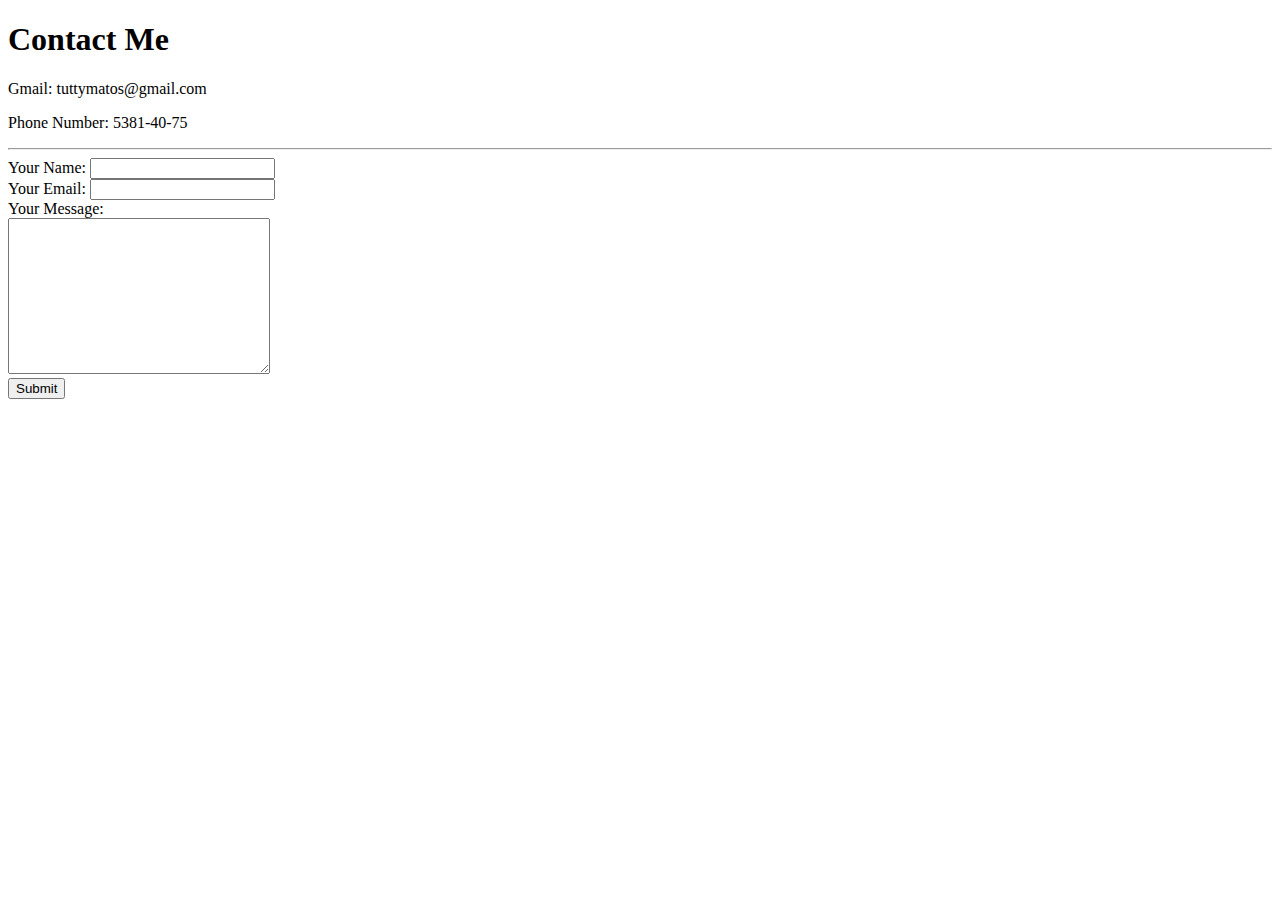
==== Contact Me.html @ e6786ffc "Add files via upload" ====
<!DOCTYPE html>
<html lang="en" dir="ltr">
  <head>
    <meta charset="utf-8">
    <title>Contact Me</title>
    <link rel="stylesheet" href="css/styles.css">
  </head>
  <body>
    <h1>Contact Me</h1>
    <p>Gmail: tuttymatos@gmail.com</p>
    <p>Phone Number: 5381-40-75</p>
    <hr>
<form class="" action="mailto:tuttymatos@gmail.com" method="post" enctype="text/plain">
  <label>Your Name:</label>
  <input type="text" name="YourName" value=""><br>
  <label>Your Email:</label>
  <input type="email" name="YourEmail" value=""><br>
  <label>Your Message:</label><br>
  <textarea name="YourMessage" rows="10" cols="30"></textarea><br>
  <input type="submit" name="">

</form>
  </body>
</html>
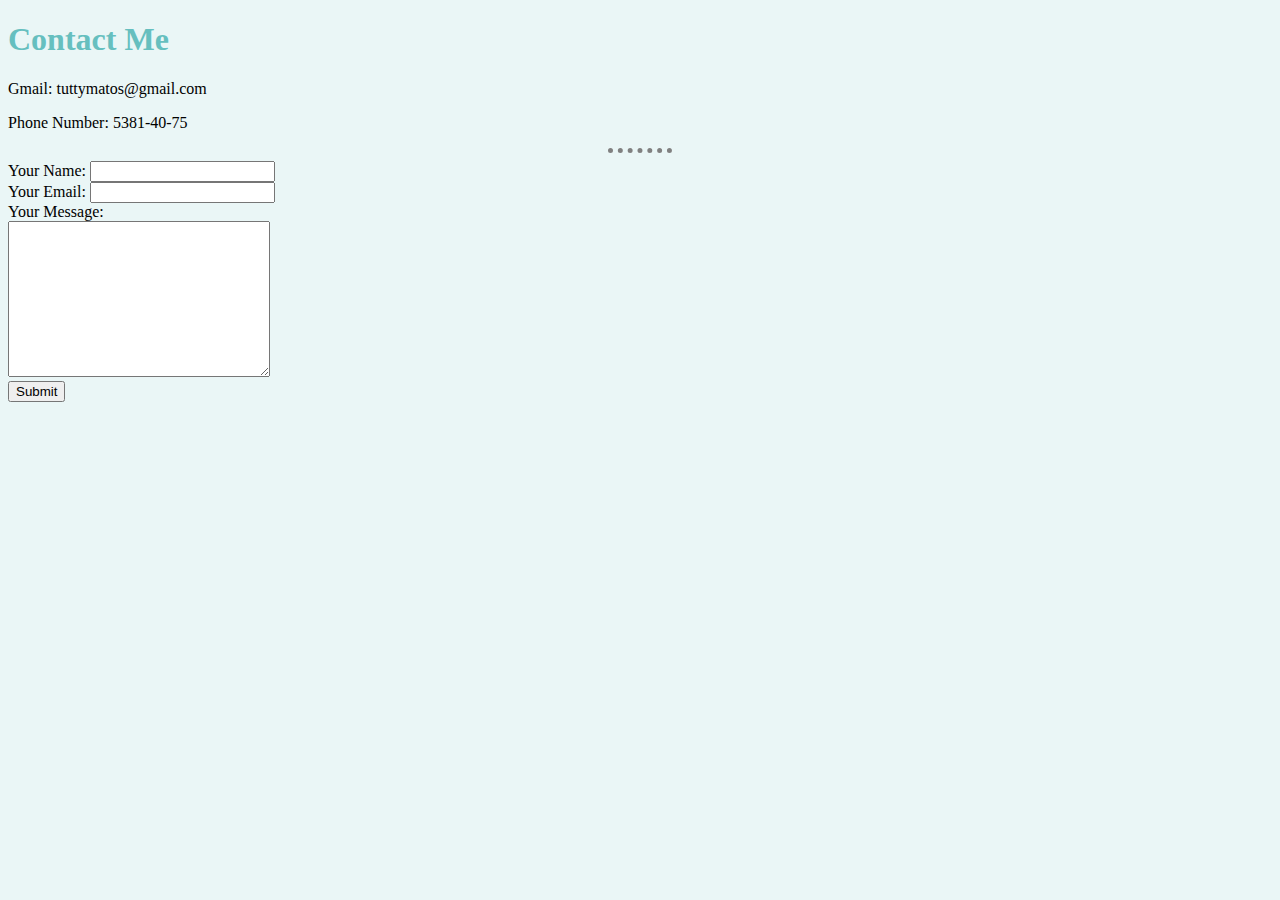
==== commit 83c0187d: "Update Contact Me.html" ====
--- a/Contact Me.html
+++ b/Contact Me.html
@@ -3,7 +3,7 @@
   <head>
     <meta charset="utf-8">
     <title>Contact Me</title>
-    <link rel="stylesheet" href="css/styles.css">
+    <link rel="stylesheet" href="CSS/styles.css">
   </head>
   <body>
     <h1>Contact Me</h1>
--- a/CSS/styles.css
+++ b/CSS/styles.css
@@ -0,0 +1,26 @@
+/*************************TAG selectors*********************/
+body {
+  background-color: #EAF6F6;
+}
+
+hr {
+ border-style: none;
+ border-top-style: dotted;
+ border-color: grey;
+ border-width: 5px;
+ width: 5%;
+}
+h1{
+color: #66BFBF;
+}
+
+h3{
+  color: #66BFBF;
+}
+
+
+/*************************CLASS selectors*********************/
+
+.circular {
+  border-radius: 100%
+}
